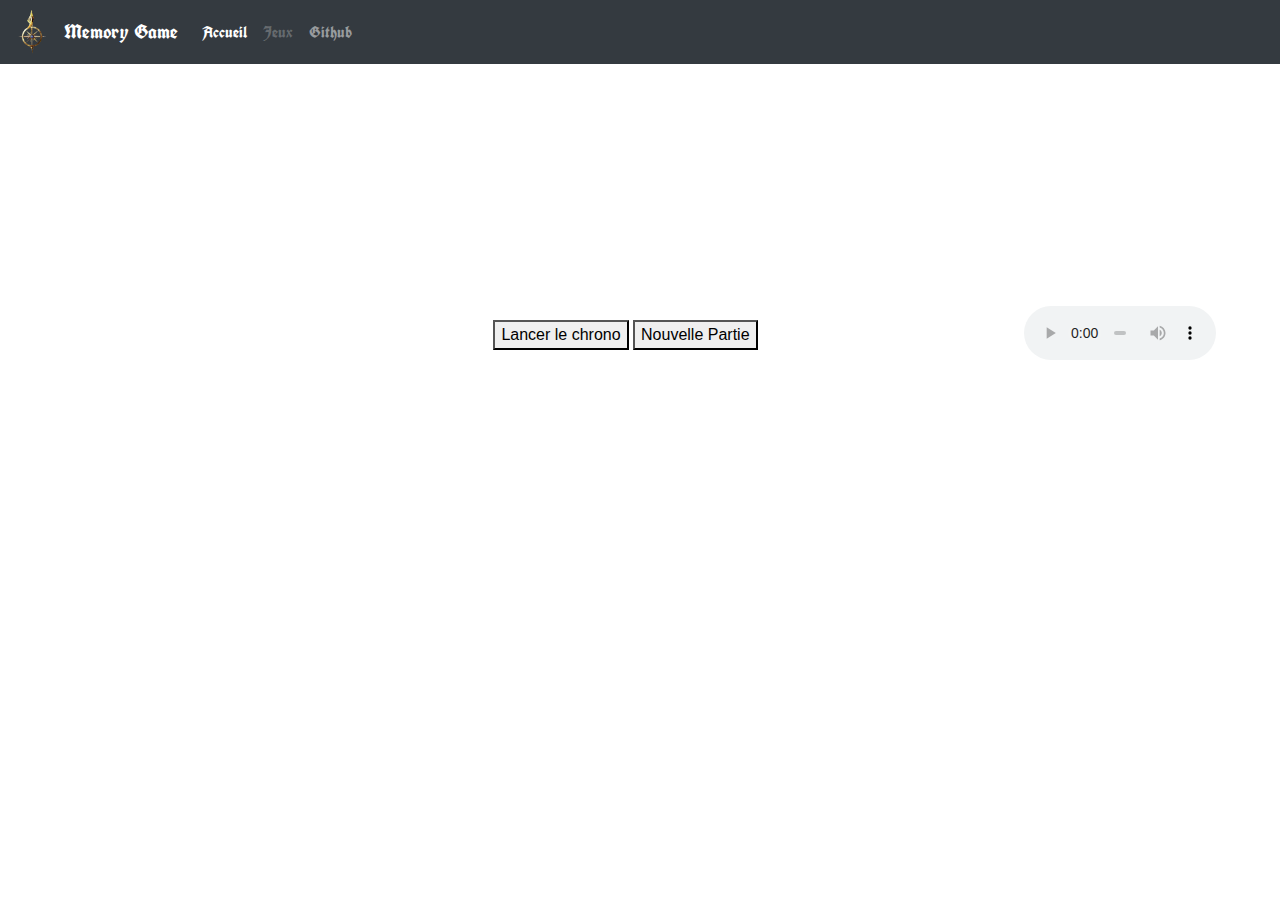
==== game.html @ 36d162bf "Ajout d'une pop-up des scores | Fusion des 3 fichiers HTML en 1 seul | Création des cartes automatiq" ====
<!doctype html>
<html lang="en">
  <head>
    <meta charset="utf-8">
    <meta name="viewport" content="width=device-width, initial-scale=1, shrink-to-fit=no">
    <link rel="stylesheet" href="https://stackpath.bootstrapcdn.com/bootstrap/4.4.1/css/bootstrap.min.css" integrity="sha384-Vkoo8x4CGsO3+Hhxv8T/Q5PaXtkKtu6ug5TOeNV6gBiFeWPGFN9MuhOf23Q9Ifjh" crossorigin="anonymous">
    <link rel="stylesheet" href="style.css">
    <title>Memory Game</title>
    <link rel="icon" type="image/png" href="Images/logo.png" />
  </head>

  <body id="body">

    <!--Header-->

    <header>
      <nav class="navbar navbar-expand-md navbar-dark fixed-top bg-dark">
        <img class="logo" src="Images/logo.png"/>
        <a class="navbar-brand" href="#">Memory Game</a>
        <button class="navbar-toggler" type="button" data-toggle="collapse" data-target="#navbarCollapse" aria-controls="navbarCollapse" aria-expanded="false" aria-label="Toggle navigation">
          <span class="navbar-toggler-icon"></span>
        </button>
        
        <div class="collapse navbar-collapse" id="navbarCollapse">
          <ul class="navbar-nav mr-auto">
            <li class="nav-item active">
              <a class="nav-link" href="index.html">Accueil <span class="sr-only">(current)</span></a>
            </li>
            <li class="nav-item">
              <a class="nav-link disabled" href="#">Jeux</a>
              
            </li>
            <li class="nav-item">
              
              <a class="nav-link" href="https://github.com/AdrienLgl/Projet-Memory-JS" tabindex="-1" aria-disabled="true">Github</a>
            </li>
          </ul>
        </div>
      </nav>
     
    </header>

    <div class="main">

    <h1 id="titre"></h1>
    <div id="bip" ></div>
    
    <!--Score et personnage-->

    <div id = "score" class="container">
      <p id="affichage_score"> </p>
      <p id="affichage_tps"></p>
      <img id="bot" class="bot"/>
      <audio id="audio" controls autoplay></audio>
    </div>

    <!--Plateau de jeu (cartes)-->

    <div id="plateau" class="container">
      
    </div>

    <div class='container'>
      <button onclick="chrono()">Lancer le chrono</button>
      <button onclick="nouvellePartie()">Nouvelle Partie</button>
    </div>  
  </div>

<!-- The Modal -->
<div id="myModal" class="modal">

  <!-- Modal content -->
  <div class="modal-content" >
    <span class="close">&times;</span>
    <div class="content">
    <img id='icone' width="50"/>
    <p id='pop_up'></p>
    <p id='pop_up_score'></p>
    <p id='pop_up_tps'></p>
    <a href="index.html"><img src="Images/Icones/accueil.png" width="50"/></a>
    <img id='return' src="Images/Icones/return.png" width="50" style="margin-left: 2em;"/>
    </div>
  </div>

</div>
    <!--Script JS et Fonts-->
    <script src="https://code.jquery.com/jquery-3.5.0.js" integrity="sha256-r/AaFHrszJtwpe+tHyNi/XCfMxYpbsRg2Uqn0x3s2zc=" crossorigin="anonymous"></script>
    <script src="script.js"></script>
    <link href="https://fonts.googleapis.com/css2?family=UnifrakturCook:wght@700&display=swap" rel="stylesheet">
    <link href="https://fonts.googleapis.com/css2?family=Carter+One&display=swap" rel="stylesheet">
    <script src="https://code.jquery.com/jquery-3.4.1.slim.min.js" integrity="sha384-J6qa4849blE2+poT4WnyKhv5vZF5SrPo0iEjwBvKU7imGFAV0wwj1yYfoRSJoZ+n" crossorigin="anonymous"></script>
    <script src="https://cdn.jsdelivr.net/npm/popper.js@1.16.0/dist/umd/popper.min.js" integrity="sha384-Q6E9RHvbIyZFJoft+2mJbHaEWldlvI9IOYy5n3zV9zzTtmI3UksdQRVvoxMfooAo" crossorigin="anonymous"></script>
    <script src="https://stackpath.bootstrapcdn.com/bootstrap/4.4.1/js/bootstrap.min.js" integrity="sha384-wfSDF2E50Y2D1uUdj0O3uMBJnjuUD4Ih7YwaYd1iqfktj0Uod8GCExl3Og8ifwB6" crossorigin="anonymous"></script>
  </body>
</html>
---- style.css ----
h1{
    font-size: 30px;
    font-family: 'UnifrakturCook', cursive;
    color: white;
    text-align: center;
}
body{

    background-repeat: no-repeat;
    background-size: cover;
}


button{

    margin: auto;
    display: inline-block;
    margin-top: 2em;
}
.plateau{

    margin: auto;
    height: 600px;
    width: 700px;
    border: 2px solid black;
}
.container{
    max-width: 45.5em;
    margin: auto;
    padding-top: 2em;
    text-align: center;
    margin-bottom: 2em;
}
#carte{

    background-size: cover;
    width: 24.5%;
    height: 32.7%;
    -webkit-transform: scale(1);
	transform: scale(1);
	-webkit-transition: .3s ease-in-out;
	transition: .3s ease-in-out;	
}
.carte:hover{
	-webkit-transform: scale(1.3);
	transform: scale(1.3);
}


.carte{

   /* background-image: url(Images/carte.jpg) ;*/
    background-size: cover;
    width: 100%;
    height: 100%;
    -webkit-transform: scale(1);
	transform: scale(1);
	-webkit-transition: .3s ease-in-out;
    transition: .3s ease-in-out;
    display:inline-block;
}
.ligne{

    width: 10.5em;
    height: 12em;
    display: inline-block;
}


@media screen and (max-width: 400px) {

    .ligne{

        width: 5em;
        height: 6em;
    }

}
.nav-pills .nav-link.active, .nav-pills .show>.nav-link {

    display: inline;
    background-color: transparent;
}
.null{

    background-image: url(Images/Fantasy/carte.jpg);
    background-size: cover;
    width: 20%;
    height: 30%;
}
#v-pills-tab{
    display: inline-block;
}
#bip{
    color: white;
    border: 2px solid white;
    width: 12em;
    height: 2em;
    margin: auto;
    text-align: center;
}
.bot{

    width: 18em;
    float:right;
    margin-top: 2em;
}
#score{

    float: right;
    border: solid 2px white;
    display: inline-block;
    width: 20em;
    height: 40em;
}

@media screen and (max-width: 500px) {
    #score{
        float: none;
        display: block;
        margin: auto;    
    }
}

p{
    color: white;
    font-family: 'Carter One', cursive;
}

a{
    color: white;
    font-family: 'UnifrakturCook', cursive;
}

audio{
    width: 12em;
    margin-top: 2em;
}


.bd-placeholder-img {
    font-size: 1.125rem;
    text-anchor: middle;
    -webkit-user-select: none;
    -moz-user-select: none;
    -ms-user-select: none;
    user-select: none;
  }

  @media (min-width: 768px) {
    .bd-placeholder-img-lg {
      font-size: 3.5rem;
    }
  }

  .carousel-inner{

    width: 100%;
    height: 10%;
    border-color:white;
    border-style: solid;
    border-width: 0px 0px 5px 0px;
   
  }

  .carousel-caption{

    margin-bottom: 50vh;
}

  @media screen and (max-width: 640px) {
  .carousel-inner{
      
    height: 20em;
  
      
  }

  .carousel-caption{
    margin-bottom: 0vh;
}

.d-none{
    display: inline!important;

}

.w-100{

    width: 150%!important;
}

}
.col-md-7{

margin: auto;

}

#column_text{
   
    background-color: rgba(255, 255, 255, 0.301);

}
.bd-placeholder-img {

    border: 2px solid white;
}

h2{

    font-family: 'Carter One', cursive;

}
.main{

    margin-top: 10em;
}
.logo{

    width: 2em;
    margin-right: 1em;
}

/* The Modal (background) */
.modal {
    display: none; /* Hidden by default */
    position: fixed; /* Stay in place */
    z-index: 1; /* Sit on top */
    padding-top: 100px; /* Location of the box */
    left: 0;
    top: 0;
    width: 100%; /* Full width */
    height: 100%; /* Full height */
    overflow: auto; /* Enable scroll if needed */
    background-color: rgb(0,0,0); /* Fallback color */
    background-color: rgba(0,0,0,0.4); /* Black w/ opacity */
  }
  
  /* Modal Content */
  .modal-content {
    background-color: black;
    margin: auto;
    padding: 20px;
    border: 1px solid #888;
    width: 50%;
  }

  .content{
      text-align: center;
  }
  
  
  /* The Close Button */
  .close {
    color: #aaaaaa;
    float: right;
    font-size: 28px;
    font-weight: bold;
  }
  
  .close:hover,
  .close:focus {
    color: white;
    text-decoration: none;
    cursor: pointer;
  }

  #return:hover{
    cursor: pointer;
  }
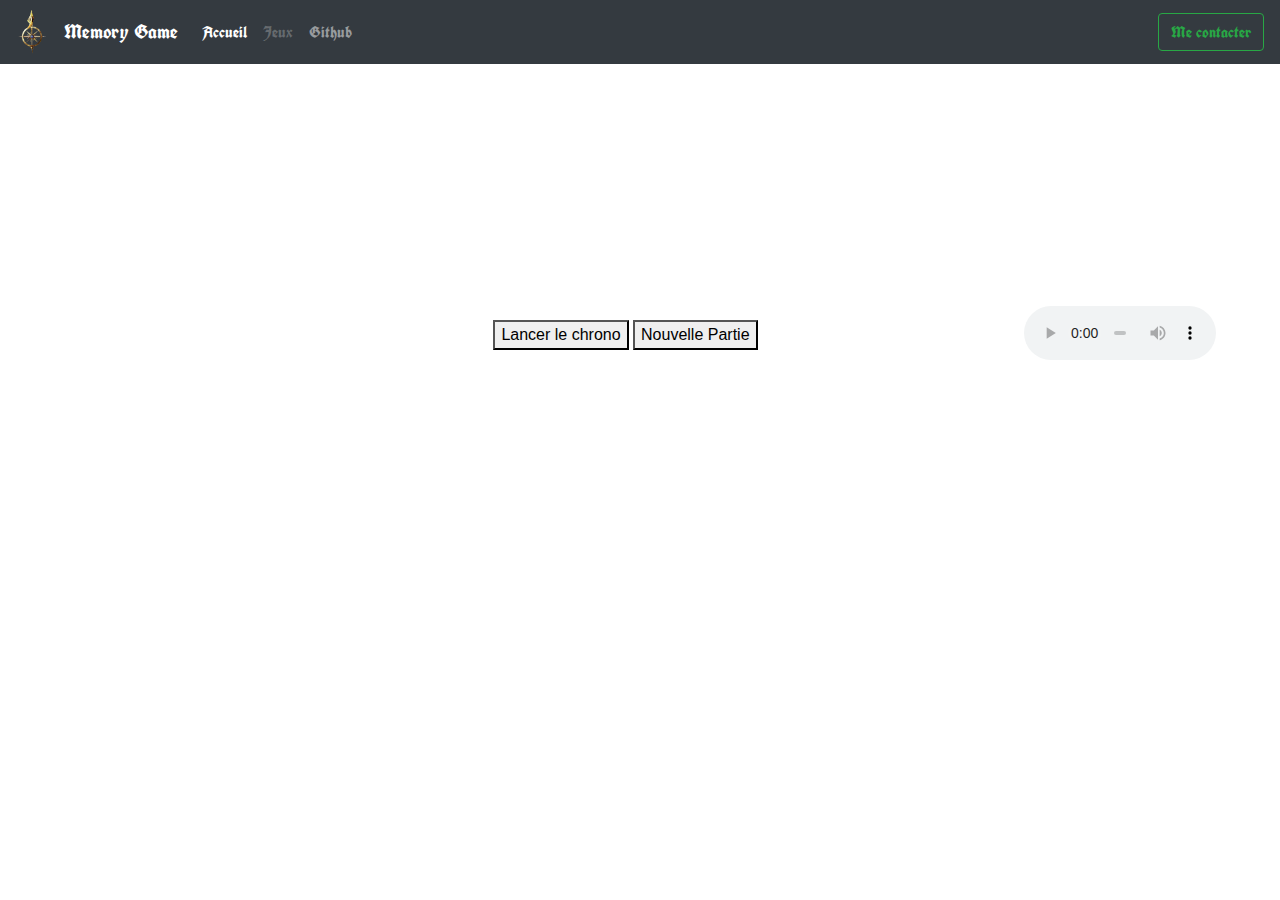
==== commit 8bb00c88: "Ajout de 2 decks supplémentaires par thème (+6 decks) | Correction des bugs de l'affichage du score" ====
--- a/game.html
+++ b/game.html
@@ -35,6 +35,8 @@
               <a class="nav-link" href="https://github.com/AdrienLgl/Projet-Memory-JS" tabindex="-1" aria-disabled="true">Github</a>
             </li>
           </ul>
+          <a href="https://www.linkedin.com/in/adrien-laigle-441542197/"><button class="btn btn-outline-success my-2 my-sm-0" >Me contacter</button></a>
+
         </div>
       </nav>
      
--- a/style.css
+++ b/style.css
@@ -258,6 +258,23 @@
     font-size: 28px;
     font-weight: bold;
   }
+
+  .fermer{
+
+    color: #aaaaaa;
+    float: right;
+    font-size: 28px;
+    font-weight: bold;
+
+  }
+
+  .fermer:hover,
+  .fermer:focus {
+    color: white;
+    text-decoration: none;
+    cursor: pointer;
+  }
+  
   
   .close:hover,
   .close:focus {
